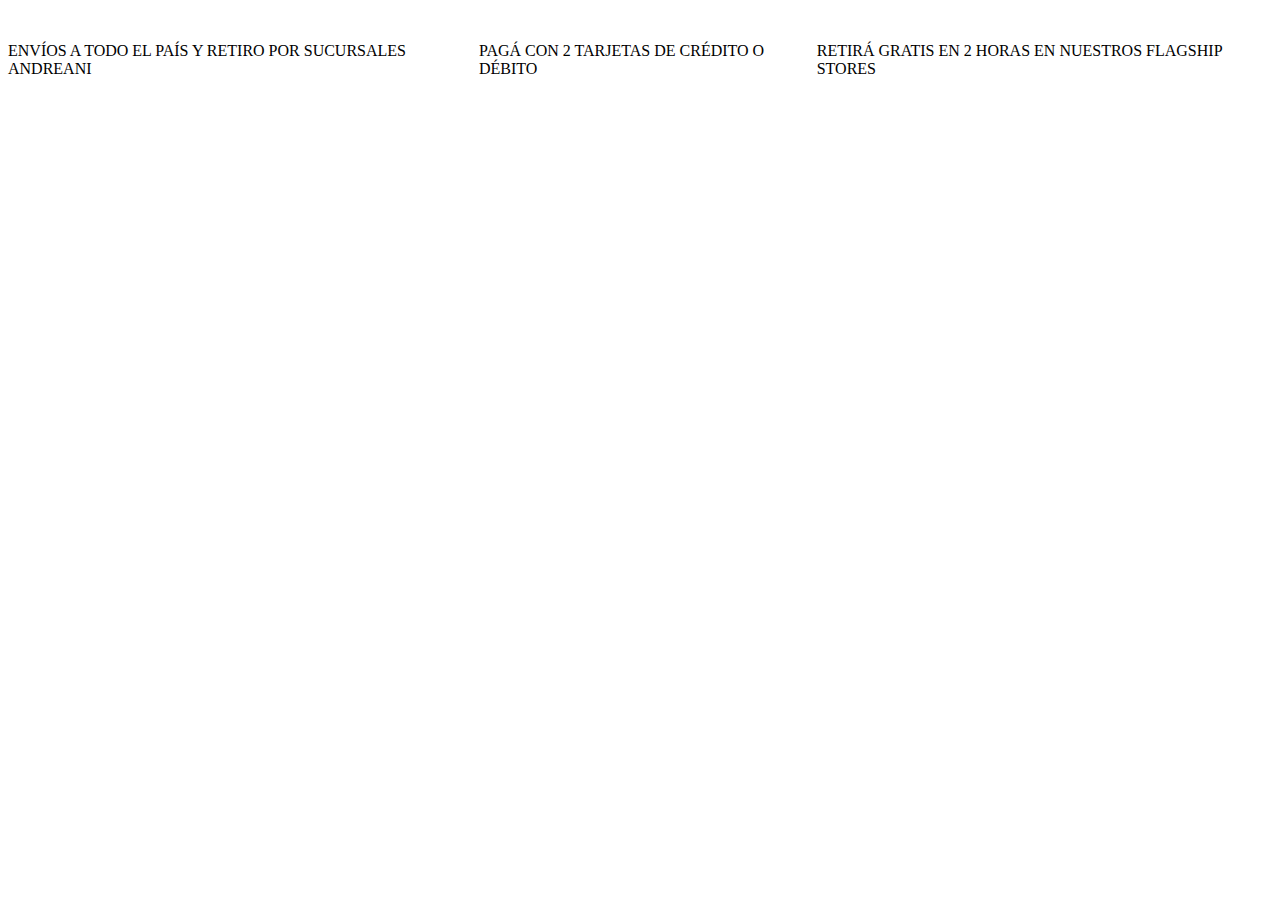
==== Modelo Real/Ejemplo a/ejemplo_a.html @ 4b0b49a7 "Actualizado" ====
<!DOCTYPE html>
<html lang="en">
<head>
    <meta charset="UTF-8">
    <meta name="viewport" content="width=device-width, initial-scale=1.0">
    <link rel="stylesheet" href="styles_a.css">
    <title>Motorola</title>
</head>
<body>
    <div class="principal">
        <div class="sección">
            <img src="https://armoto.vtexassets.com/assets/vtex.file-manager-graphql/images/629aee02-e0a9-4b99-80d9-f88d0dd3e026___76f4fbeb194f93bca1413a3c8236a7b9.png" alt="" width="45px">
            <p>ENVÍOS A TODO EL PAÍS Y RETIRO POR SUCURSALES ANDREANI</p>
        </div>
        <div class="sección">
            <img src="https://armoto.vtexassets.com/assets/vtex.file-manager-graphql/images/0862b1ef-5b6c-4bc8-9243-d33768ad3c18___4f8800b464dc7f77fe8630663c4c8bd0.png" alt="" width="45px">
            <p>PAGÁ CON 2 TARJETAS DE CRÉDITO O DÉBITO</p>
        </div>
        <div class="sección">
            <img src="https://armoto.vtexassets.com/assets/vtex.file-manager-graphql/images/d02a44aa-7c74-40ca-b55e-d6833ad1b231___e5d913a228fb9311a7f4bb42e7fb621f.png" alt="" width="45px">
            <p>RETIRÁ GRATIS EN 2 HORAS EN NUESTROS FLAGSHIP STORES</p>
        </div>
    </div>
</body>
</html>
---- Modelo Real/Ejemplo a/styles_a.css ----
.principal {
    display: flex;
    justify-content: center;
    justify-content: space-between;

}
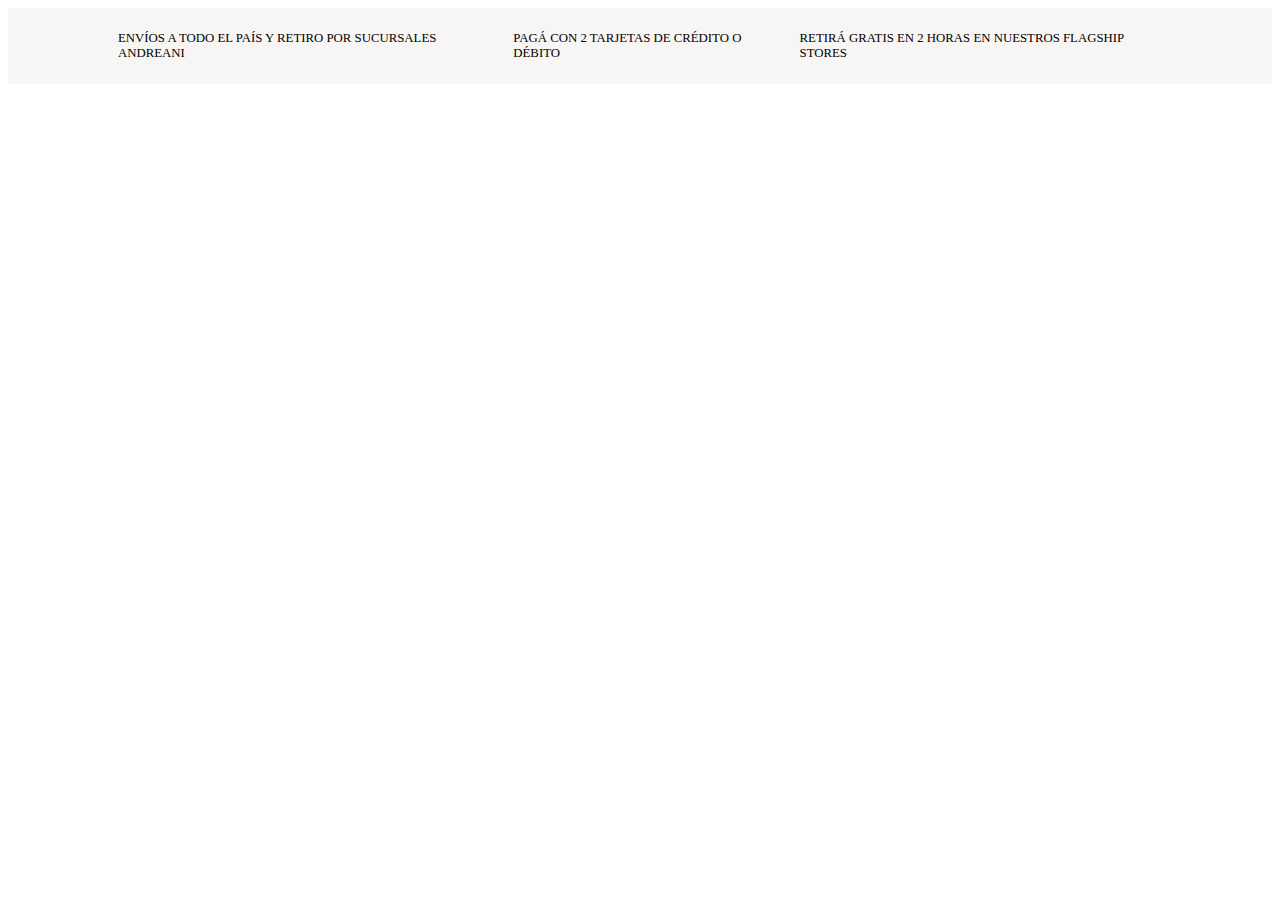
==== commit 437d5560: "Actualizado" ====
--- a/Modelo Real/Ejemplo a/ejemplo_a.html
+++ b/Modelo Real/Ejemplo a/ejemplo_a.html
@@ -8,18 +8,33 @@
 </head>
 <body>
     <div class="principal">
-        <div class="sección">
-            <img src="https://armoto.vtexassets.com/assets/vtex.file-manager-graphql/images/629aee02-e0a9-4b99-80d9-f88d0dd3e026___76f4fbeb194f93bca1413a3c8236a7b9.png" alt="" width="45px">
-            <p>ENVÍOS A TODO EL PAÍS Y RETIRO POR SUCURSALES ANDREANI</p>
+        <div class="box">
+           <div>
+            <img class="icon" src="https://armoto.vtexassets.com/assets/vtex.file-manager-graphql/images/629aee02-e0a9-4b99-80d9-f88d0dd3e026___76f4fbeb194f93bca1413a3c8236a7b9.png" alt="">
+           </div>
+            <div class="text">
+                <p>ENVÍOS A TODO EL PAÍS Y RETIRO POR SUCURSALES ANDREANI</p>
+            </div>
         </div>
-        <div class="sección">
-            <img src="https://armoto.vtexassets.com/assets/vtex.file-manager-graphql/images/0862b1ef-5b6c-4bc8-9243-d33768ad3c18___4f8800b464dc7f77fe8630663c4c8bd0.png" alt="" width="45px">
-            <p>PAGÁ CON 2 TARJETAS DE CRÉDITO O DÉBITO</p>
+        <div class="box">
+            <div>
+                <img class="icon" src="https://armoto.vtexassets.com/assets/vtex.file-manager-graphql/images/0862b1ef-5b6c-4bc8-9243-d33768ad3c18___4f8800b464dc7f77fe8630663c4c8bd0.png" alt="">
+            </div>
+            <div class="text">
+                <p>PAGÁ CON 2 TARJETAS DE CRÉDITO O DÉBITO</p>
+            </div>
         </div>
-        <div class="sección">
-            <img src="https://armoto.vtexassets.com/assets/vtex.file-manager-graphql/images/d02a44aa-7c74-40ca-b55e-d6833ad1b231___e5d913a228fb9311a7f4bb42e7fb621f.png" alt="" width="45px">
-            <p>RETIRÁ GRATIS EN 2 HORAS EN NUESTROS FLAGSHIP STORES</p>
+        <div class="box">
+            <div>
+                <img class="icon" src="https://armoto.vtexassets.com/assets/vtex.file-manager-graphql/images/d02a44aa-7c74-40ca-b55e-d6833ad1b231___e5d913a228fb9311a7f4bb42e7fb621f.png" alt="">
+            </div>
+            <div class="text">
+                <p>RETIRÁ GRATIS EN 2 HORAS EN NUESTROS FLAGSHIP STORES</p>
+            </div>
         </div>
     </div>
+
+
+
 </body>
 </html>--- a/Modelo Real/Ejemplo a/styles_a.css
+++ b/Modelo Real/Ejemplo a/styles_a.css
@@ -1,6 +1,25 @@
 .principal {
     display: flex;
+    justify-content: space-between;
+    background-color: #f8f6f4;
+    padding-left: 100px;
+    padding-right: 100px;
+    padding-top: 10px;
+    padding-bottom: 10px;
+
+}
+
+.box {
+    display: flex;
     justify-content: center;
-    justify-content: space-between;
+    gap: 10px;
+}
 
+.text {
+    font-size: 0.8em;
+    font-weight: 500;
+}
+
+.icon {
+    width: 45px;
 }